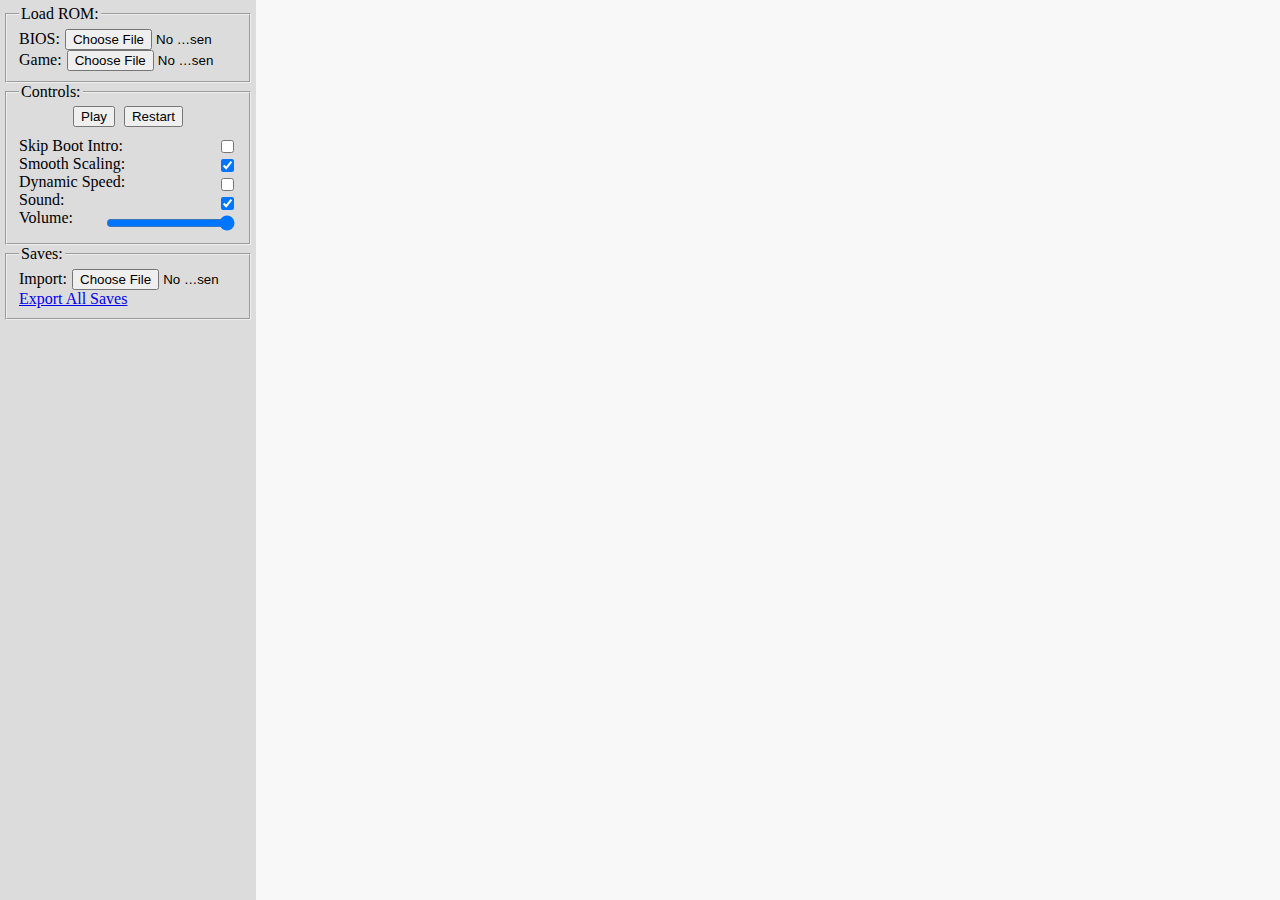
==== gba/index.html @ e431e769 "added gba emulator" ====
<!DOCTYPE html>
<html>
    <head>
        <title>IodineGBA</title>
        <meta charset="UTF-8">
        <!--Required Scripts-->
        <script src="IodineGBA/includes/TypedArrayShim.js"></script>
        <script src="IodineGBA/core/Cartridge.js"></script>
        <script src="IodineGBA/core/DMA.js"></script>
        <script src="IodineGBA/core/Emulator.js"></script>
        <script src="IodineGBA/core/Graphics.js"></script>
        <script src="IodineGBA/core/RunLoop.js"></script>
        <script src="IodineGBA/core/Memory.js"></script>
        <script src="IodineGBA/core/IRQ.js"></script>
        <script src="IodineGBA/core/JoyPad.js"></script>
        <script src="IodineGBA/core/Serial.js"></script>
        <script src="IodineGBA/core/Sound.js"></script>
        <script src="IodineGBA/core/Timer.js"></script>
        <script src="IodineGBA/core/Wait.js"></script>
        <script src="IodineGBA/core/CPU.js"></script>
        <script src="IodineGBA/core/Saves.js"></script>
        <script src="IodineGBA/core/sound/FIFO.js"></script>
        <script src="IodineGBA/core/sound/Channel1.js"></script>
        <script src="IodineGBA/core/sound/Channel2.js"></script>
        <script src="IodineGBA/core/sound/Channel3.js"></script>
        <script src="IodineGBA/core/sound/Channel4.js"></script>
        <script src="IodineGBA/core/CPU/ARM.js"></script>
        <script src="IodineGBA/core/CPU/THUMB.js"></script>
        <script src="IodineGBA/core/CPU/CPSR.js"></script>
        <script src="IodineGBA/core/graphics/Renderer.js"></script>
        <script src="IodineGBA/core/graphics/RendererProxy.js"></script>
        <script src="IodineGBA/core/graphics/BGTEXT.js"></script>
        <script src="IodineGBA/core/graphics/BG2FrameBuffer.js"></script>
        <script src="IodineGBA/core/graphics/BGMatrix.js"></script>
        <script src="IodineGBA/core/graphics/AffineBG.js"></script>
        <script src="IodineGBA/core/graphics/ColorEffects.js"></script>
        <script src="IodineGBA/core/graphics/Mosaic.js"></script>
        <script src="IodineGBA/core/graphics/OBJ.js"></script>
        <script src="IodineGBA/core/graphics/OBJWindow.js"></script>
        <script src="IodineGBA/core/graphics/Window.js"></script>
        <script src="IodineGBA/core/graphics/Compositor.js"></script>
        <script src="IodineGBA/core/memory/DMA0.js"></script>
        <script src="IodineGBA/core/memory/DMA1.js"></script>
        <script src="IodineGBA/core/memory/DMA2.js"></script>
        <script src="IodineGBA/core/memory/DMA3.js"></script>
        <script src="IodineGBA/core/cartridge/SaveDeterminer.js"></script>
        <script src="IodineGBA/core/cartridge/SRAM.js"></script>
        <script src="IodineGBA/core/cartridge/FLASH.js"></script>
        <script src="IodineGBA/core/cartridge/EEPROM.js"></script>
        <!--Add your webpage scripts below-->
        <script src="user_scripts/XAudioJS/swfobject.js"></script>
        <script src="user_scripts/XAudioJS/resampler.js"></script>
        <script src="user_scripts/XAudioJS/XAudioServer.js"></script>
        <script src="user_scripts/IodineGBAROMLoadGlueCode.js"></script>
        <script src="user_scripts/IodineGBAJoyPadGlueCode.js"></script>
        <script src="user_scripts/IodineGBASavesGlueCode.js"></script>
        <script src="user_scripts/IodineGBAGraphicsGlueCode.js"></script>
        <script src="user_scripts/IodineGBAAudioGlueCode.js"></script>
        <script src="user_scripts/IodineGBACoreGlueCode.js"></script>
        <script src="user_scripts/IodineGBAWorkerGlueCode.js"></script>
        <script src="user_scripts/base64.js"></script>
        <link rel="stylesheet" href="user_css/main.css">
    </head>
    <body>
        <div id="main">
            <canvas id="emulator_target" width="240" height="160"></canvas>
        </div>
        <span id="tempMessage">...</span>
        <div id="control_panel">
            <div id="load_panel">
                <form>
                    <fieldset>
                        <legend>Load ROM:</legend>
                        <div class="fileLoad">
                            <label>BIOS:</label><input type="file" id="bios_load" class="files">
                        </div>
                        <div class="fileLoad">
                            <label>Game:</label><input type="file" id="rom_load" class="files">
                        </div>
                    </fieldset>
                </form>
            </div>
            <div id="play_controls">
                <form>
                    <fieldset>
                        <legend>Controls: </legend>
                        <div id="playControls">
                            <button id="play">Play</button>
                            <button id="pause">Pause</button>
                            <button id="restart">Restart</button>
                        </div>
                        <label>Skip Boot Intro: </label><input type="checkbox" id="skip_boot" class="checkbox">
                        <label>Smooth Scaling: </label><input type="checkbox" id="toggleSmoothScaling" checked="checked" class="checkbox">
                        <label>Dynamic Speed: </label><input type="checkbox" id="toggleDynamicSpeed" class="checkbox">
                        <label>Sound: </label><input type="checkbox" id="sound" class="checkbox">
                        <label>Volume: </label><input type="range" id="volume" class="checkbox">
                    </fieldset>
                </form>
            </div>
            <div id="save_controls">
                <form>
                    <fieldset>
                        <legend>Saves: </legend>
                        <div id="saveControls">
                            <div class="fileLoad">
                                <label>Import:</label><input type="file" id="import" class="files">
                            </div>
                            <a href="./" id="export" target="_new">Export All Saves</a>
                        </div>
                    </fieldset>
                </form>
            </div>
            <div id="speed">
            </div>
        </div>
    </body>
</html>
---- gba/user_css/main.css ----
html, body {
    margin: 0;
    padding: 0;
    overflow: hidden;
}
body:hover div#control_panel {
    opacity: 0;
}
#load_panel, #save_controls {
    text-align: left;
}
#load_panel label, #save_controls label {
    margin-right: 5px;
}
input {
    max-width: 150px;
}
#play_controls label {
    float: left;
    clear: left;
}
#play_controls input.checkbox {
    float: right;
    clear: right;
}
#pause {
    display: none;
}
div#log_control button {
    clear: none;
}
div#control_panel {
    position: absolute;
    left: 0px;
    width: 250px;
    bottom: 0px;
    top: 0px;
    background-color: rgb(220, 220, 220);
    padding: 5px 3px;
    overflow: hidden;
    white-space: nowrap;
}
div#control_panel:hover {
    opacity: 1 !important;
}
div#playControls {
    text-align: center;
    padding: 0 0 10px 0;
}
div#playControls button#play {
    margin-right: 5px;
}
div#main {
    top: 0px;
    bottom: 0px;
    position: absolute;
    left: 0px;
    right: 0px;
    background-color: rgb(200, 200, 200);
}
div#main canvas {
    position: absolute;
    top: 0;
    left: 0;
    width: 100%;
    height: 100%;
}
canvas {
    cursor: none;
}
span#tempMessage {
    color: red;
    bottom: 0px;
    position: absolute;
    right: 0px;
    display: none;
    font-size: 40pt;
    font-weight: bold;
    text-align: right;
    vertical-align: bottom;
    font-family: monospace;
}
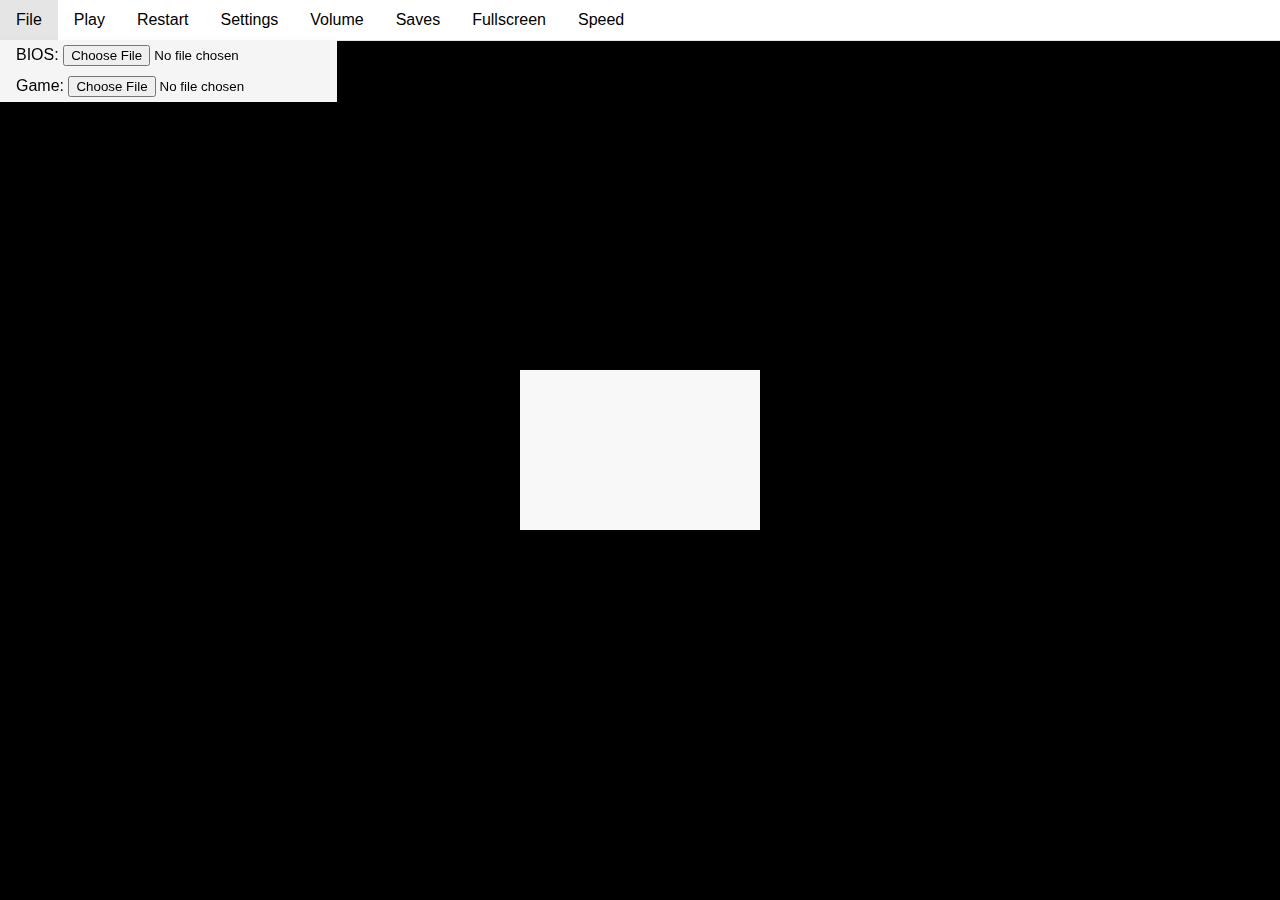
==== commit 13b3de35: "newer gba" ====
--- a/gba/index.html
+++ b/gba/index.html
@@ -3,6 +3,8 @@
     <head>
         <title>IodineGBA</title>
         <meta charset="UTF-8">
+		<meta name="viewport" content="width=160">
+		<meta name="viewport" content="initial-scale=1, maximum-scale=1">
         <!--Required Scripts-->
         <script src="IodineGBA/includes/TypedArrayShim.js"></script>
         <script src="IodineGBA/core/Cartridge.js"></script>
@@ -28,6 +30,7 @@
         <script src="IodineGBA/core/CPU/THUMB.js"></script>
         <script src="IodineGBA/core/CPU/CPSR.js"></script>
         <script src="IodineGBA/core/graphics/Renderer.js"></script>
+        <script src="IodineGBA/core/graphics/RendererShim.js"></script>
         <script src="IodineGBA/core/graphics/RendererProxy.js"></script>
         <script src="IodineGBA/core/graphics/BGTEXT.js"></script>
         <script src="IodineGBA/core/graphics/BG2FrameBuffer.js"></script>
@@ -47,71 +50,182 @@
         <script src="IodineGBA/core/cartridge/SRAM.js"></script>
         <script src="IodineGBA/core/cartridge/FLASH.js"></script>
         <script src="IodineGBA/core/cartridge/EEPROM.js"></script>
+        <script src="IodineGBA/core/cartridge/GPIO.js"></script>
         <!--Add your webpage scripts below-->
+        <script src="user_scripts/AudioGlueCode.js"></script>
+        <script src="user_scripts/base64.js"></script>
+        <script src="user_scripts/CoreGlueCode.js"></script>
+        <script src="user_scripts/GfxGlueCode.js"></script>
+        <script src="user_scripts/GUIGlueCode.js"></script>
+        <script src="user_scripts/JoyPadGlueCode.js"></script>
+        <script src="user_scripts/ROMLoadGlueCode.js"></script>
+        <script src="user_scripts/SavesGlueCode.js"></script>
+        <script src="user_scripts/WorkerGfxGlueCode.js"></script>
+        <script src="user_scripts/WorkerGlueCode.js"></script>
         <script src="user_scripts/XAudioJS/swfobject.js"></script>
         <script src="user_scripts/XAudioJS/resampler.js"></script>
         <script src="user_scripts/XAudioJS/XAudioServer.js"></script>
-        <script src="user_scripts/IodineGBAROMLoadGlueCode.js"></script>
-        <script src="user_scripts/IodineGBAJoyPadGlueCode.js"></script>
-        <script src="user_scripts/IodineGBASavesGlueCode.js"></script>
-        <script src="user_scripts/IodineGBAGraphicsGlueCode.js"></script>
-        <script src="user_scripts/IodineGBAAudioGlueCode.js"></script>
-        <script src="user_scripts/IodineGBACoreGlueCode.js"></script>
-        <script src="user_scripts/IodineGBAWorkerGlueCode.js"></script>
-        <script src="user_scripts/base64.js"></script>
         <link rel="stylesheet" href="user_css/main.css">
     </head>
     <body>
-        <div id="main">
-            <canvas id="emulator_target" width="240" height="160"></canvas>
-        </div>
-        <span id="tempMessage">...</span>
-        <div id="control_panel">
-            <div id="load_panel">
-                <form>
-                    <fieldset>
-                        <legend>Load ROM:</legend>
-                        <div class="fileLoad">
-                            <label>BIOS:</label><input type="file" id="bios_load" class="files">
-                        </div>
-                        <div class="fileLoad">
-                            <label>Game:</label><input type="file" id="rom_load" class="files">
-                        </div>
-                    </fieldset>
-                </form>
+        <div id="container">
+            <div id="menu" class="paused">
+                <ul class="menu" id="menu_top">
+                    <li>
+                        File
+                        <ul>
+                            <li><span>BIOS: </span> <input type="file" id="bios_load" class="files"></li>
+                            <li><span>Game: </span> <input type="file" id="rom_load" class="files"></li>
+                        </ul>
+                    </li>
+                    <li id="play" class="show">Play</li>
+                    <li id="pause" class="hide">Pause</li>
+                    <li id="restart">Restart</li>
+                    <li>
+                        Settings
+                        <ul>
+                            <li>
+                                <input type="checkbox" id="skip_boot"> Skip Boot Intro
+                            </li>
+                            <li>
+                                <input type="checkbox" id="toggleSmoothScaling" checked="checked"> Smooth Scaling
+                            </li>
+                            <li>
+                                <input type="checkbox" id="toggleDynamicSpeed"> Dynamic Speed
+                            </li>
+                            <li>
+                                <input type="checkbox" id="offthread-cpu" checked="checked"> CPU off-thread
+                            </li>
+                            <li>
+                                <input type="checkbox" id="offthread-gpu" checked="checked"> GPU off-thread
+                            </li>
+                            <li>
+                                <input type="checkbox" id="sound"> Sound
+                            </li>
+                            <li>
+                                GBA Bindings
+                                <ul>
+                                    <li id="key_a">
+                                        <span>A</span>
+                                    </li>
+                                    <li id="key_b">
+                                        <span>B</span>
+                                    </li>
+                                    <li id="key_l">
+                                        <span>L</span>
+                                    </li>
+                                    <li id="key_r">
+                                        <span>R</span>
+                                    </li>
+                                    <li id="key_start">
+                                        <span>Start</span>
+                                    </li>
+                                    <li id="key_select">
+                                        <span>Select</span>
+                                    </li>
+                                    <li id="key_up">
+                                        <span>↑</span>
+                                    </li>
+                                    <li id="key_down">
+                                        <span>↓</span>
+                                    </li>
+                                    <li id="key_left">
+                                        <span>←</span>
+                                    </li>
+                                    <li id="key_right">
+                                        <span>→</span>
+                                    </li>
+                                </ul>
+                            </li>
+                            <li>
+                                Emulator Bindings
+                                <ul>
+                                    <li id="key_volumeup">
+                                        <span>Volume Up</span>
+                                    </li>
+                                    <li id="key_volumedown">
+                                        <span>Volume Down</span>
+                                    </li>
+                                    <li id="key_speedup">
+                                        <span>Speed Up</span>
+                                    </li>
+                                    <li id="key_slowdown">
+                                        <span>Slow Down</span>
+                                    </li>
+                                    <li id="key_speedreset">
+                                        <span>Speed Reset</span>
+                                    </li>
+                                    <li id="key_fullscreen">
+                                        <span>Fullscreen</span>
+                                    </li>
+                                    <li id="key_playpause">
+                                        <span>Play/Pause</span>
+                                    </li>
+                                    <li id="key_restart">
+                                        <span>Restart</span>
+                                    </li>
+                                </ul>
+                            </li>
+                        </ul>
+                    </li>
+                    <li>
+                        Volume
+                        <ul>
+                            <li>
+                                <input type="range" id="volume">
+                            </li>
+                        </ul>
+                    </li>
+                    <li id="saves_menu">
+                        Saves
+                        <ul id="saves_menu_container">
+                            <li>
+                                <span>Import:</span><input type="file" id="import" class="files">
+                            </li>
+                            <li id="existing_saves">
+                                <span>Existing Saves</span>
+                                <ul id="existing_saves_list">
+
+                                </ul>
+                            </li>
+                            <li>
+                                <a href="./" id="export" target="_new">Export All Saves</a>
+                            </li>
+                        </ul>
+                    </li>
+                    <li id="fullscreen">Fullscreen</li>
+                    <li>
+                        <span id="speed">Speed</span>
+                        <ul>
+                            <li>
+                                <input type="range" id="speedset">
+                            </li>
+                        </ul>
+                    </li>
+                </ul>
             </div>
-            <div id="play_controls">
-                <form>
-                    <fieldset>
-                        <legend>Controls: </legend>
-                        <div id="playControls">
-                            <button id="play">Play</button>
-                            <button id="pause">Pause</button>
-                            <button id="restart">Restart</button>
-                        </div>
-                        <label>Skip Boot Intro: </label><input type="checkbox" id="skip_boot" class="checkbox">
-                        <label>Smooth Scaling: </label><input type="checkbox" id="toggleSmoothScaling" checked="checked" class="checkbox">
-                        <label>Dynamic Speed: </label><input type="checkbox" id="toggleDynamicSpeed" class="checkbox">
-                        <label>Sound: </label><input type="checkbox" id="sound" class="checkbox">
-                        <label>Volume: </label><input type="range" id="volume" class="checkbox">
-                    </fieldset>
-                </form>
+            <div id="main">
+                <canvas class="canvas" id="emulator_target" width="240" height="160"></canvas>
             </div>
-            <div id="save_controls">
-                <form>
-                    <fieldset>
-                        <legend>Saves: </legend>
-                        <div id="saveControls">
-                            <div class="fileLoad">
-                                <label>Import:</label><input type="file" id="import" class="files">
-                            </div>
-                            <a href="./" id="export" target="_new">Export All Saves</a>
-                        </div>
-                    </fieldset>
-                </form>
+            <div class="touch-controls">
+                <div class="touch-dpad">
+                    <button id="touch-up">↑</button><br>
+                    <button id="touch-left">←</button>
+                    <button id="touch-right">→</button><br>
+                    <button id="touch-down">↓</button>
+                </div>
+                <div class="touch-buttons">
+                    <button id="touch-select">SELECT</button> 
+                    <button id="touch-start">START</button>
+                </div>
+                <div class="touch-buttons">
+                    <button id="touch-a">A</button>
+                    <button id="touch-b">B</button><br>
+                    <button id="touch-l">L</button>
+                    <button id="touch-r">R</button>
+                </div>
             </div>
-            <div id="speed">
-            </div>
+            <span class="message" id="tempMessage"></span>
         </div>
     </body>
-</html>+</html>
--- a/gba/user_css/main.css
+++ b/gba/user_css/main.css
@@ -1,82 +1,235 @@
+/*
+|-----------------------------------------
+| Core CSS
+|-----------------------------------------
+ */
+
 html, body {
+    font-family: Open Sans, Arial, sans-serif;
+    height: 100%;
+    width:100%;
     margin: 0;
     padding: 0;
+    background: #000;
     overflow: hidden;
-}
-body:hover div#control_panel {
-    opacity: 0;
-}
-#load_panel, #save_controls {
-    text-align: left;
-}
-#load_panel label, #save_controls label {
-    margin-right: 5px;
-}
-input {
-    max-width: 150px;
-}
-#play_controls label {
-    float: left;
-    clear: left;
-}
-#play_controls input.checkbox {
-    float: right;
-    clear: right;
-}
-#pause {
-    display: none;
-}
-div#log_control button {
-    clear: none;
-}
-div#control_panel {
-    position: absolute;
-    left: 0px;
-    width: 250px;
-    bottom: 0px;
+    box-sizing: border-box;
+    -webkit-touch-callout: none;
+    -webkit-user-select: none;
+    -khtml-user-select: none;
+    -moz-user-select: none;
+    -ms-user-select: none;
+    user-select: none;
+}
+
+/* reset all list items */
+ul{
+    list-style: none;
+    padding: 0;
+    margin: 0;
+}
+
+#container {
+    width: 100%;
+    height: 100%;
+}
+
+#main {
+    position:absolute;
     top: 0px;
-    background-color: rgb(220, 220, 220);
-    padding: 5px 3px;
-    overflow: hidden;
-    white-space: nowrap;
-}
-div#control_panel:hover {
-    opacity: 1 !important;
-}
-div#playControls {
-    text-align: center;
-    padding: 0 0 10px 0;
-}
-div#playControls button#play {
-    margin-right: 5px;
-}
-div#main {
-    top: 0px;
-    bottom: 0px;
-    position: absolute;
     left: 0px;
     right: 0px;
-    background-color: rgb(200, 200, 200);
-}
-div#main canvas {
-    position: absolute;
-    top: 0;
-    left: 0;
-    width: 100%;
-    height: 100%;
-}
+    bottom: 0px;
+}
+
+/*
+|-----------------------------------------
+| Canvas
+|-----------------------------------------
+|
+| Classes are automatically overwritten 
+| by the filter styles, therefore only
+| attributes and id's can be used.
+|
+ */
+
 canvas {
+    margin: auto;
+    display: block;
+    padding: 0px;
+    background-color: rgb(248, 248, 248);
     cursor: none;
 }
-span#tempMessage {
-    color: red;
+
+canvas.textureSmooth {
+    image-rendering: auto;
+    image-rendering: optimizeQuality;
+    -ms-interpolation-mode: bicubic;
+}
+
+canvas.texturePixelated {
+    image-rendering: -webkit-optimize-contrast;
+    image-rendering: -o-crisp-edges;
+    image-rendering: -moz-crisp-edges;
+    image-rendering: crisp-edges;
+    image-rendering: pixelated;
+    -ms-interpolation-mode: nearest-neighbor;
+}
+
+/*
+|-----------------------------------------
+| Messages
+|-----------------------------------------
+ */
+
+.message {
+    background: #6cc27d;
+    padding: 1em 2em;
+    text-align: center;
+    color: #fff;
     bottom: 0px;
-    position: absolute;
-    right: 0px;
+    position: fixed;
+    left: 0px;
     display: none;
-    font-size: 40pt;
     font-weight: bold;
-    text-align: right;
     vertical-align: bottom;
     font-family: monospace;
+    z-index: 1;
+}
+
+/*
+|-----------------------------------------
+| Main Menu
+|-----------------------------------------
+ */
+
+/* top level menu */
+div#menu {
+    position: absolute;
+    z-index: 1;
+    width: 100%;
+    height: 0px;
+}
+.menu {
+    position: fixed;
+    display: flex;
+    flex-wrap: wrap;
+    width: 100%;
+    background: #fff;
+    border-bottom: 1px solid rgba(0,0,0,.1);
+    transition: .3s ease;
+	cursor: pointer;
+}
+
+/* auto hide menu while playing */
+.playing .menu{opacity: 0;}
+.playing .menu:hover{opacity: 0.9;}
+
+/* sub level menu */
+.menu ul{
+    visibility: hidden;
+    opacity: 0;
+    position: absolute;
+    top:100%;
+    left:0;
+    background-color: rgb(245, 245, 245);
+    box-shadow: 0 5px 10px 0 rgba(0,0,0,.1);
+    transition: .3s ease;
+    z-index: 1;
+}
+
+li.hide {
+    display: none !important;
+}
+
+/* bottom level nav */
+.menu ul ul{
+    top:0;
+    left: 100%;
+}
+
+#menu_top li {
+    padding: .7em 1em;
+}
+
+.menu ul li {
+    padding: .3em 1em !important;
+}
+
+.menu li{
+    white-space: nowrap;
+    position: relative;
+    cursor:pointer;
+}
+
+.menu li:hover{
+    background: rgba(0,0,0,.1);
+}
+
+/* show sub nav on hover */
+.menu li:hover > ul{
+    visibility: visible;
+    opacity: 1;
+}
+
+/*
+|-----------------------------------------
+| Touch Controls
+|-----------------------------------------
+ */
+
+.touch-controls{
+    display: flex;
+    padding: 1em;
+    position: absolute;
+    bottom: 0px;
+    left: 0px;
+    right: 0px;
+}
+
+.touch-controls button{
+    display: inline-block;
+    -webkit-appearance: none;
+    border:0;
+    outline: 0;
+    background: #fff;
+    opacity: 0.7;
+    width: 3em;
+    height: 3em;
+    line-height: 3em;
+    text-align: center;
+    cursor: pointer;
+    transition: .1s ease;
+    margin:.5em;
+}
+
+.touch-controls button:active{
+    transform: scale(0.95);
+    box-shadow: 0 0 10px 0 rgba(0,0,0,0.4) inset;
+}
+
+.touch-dpad, .touch-buttons{
+    flex-grow: 1;
+    text-align: center;
+}
+
+.touch-buttons{
+    align-self: flex-end;
+}
+
+.touch-dpad--up{
+    flex-grow: 1;
+    width: 100%;
+}
+
+/* Only show controls on portrait mode screens */
+@media screen and (min-aspect-ratio: 1/1) {
+    .touch-controls{
+        display: none;
+    }
+    #main {
+        display: flex;
+        justify-content: center;
+        flex-grow: 1;
+        align-items: center;
+    }
 }